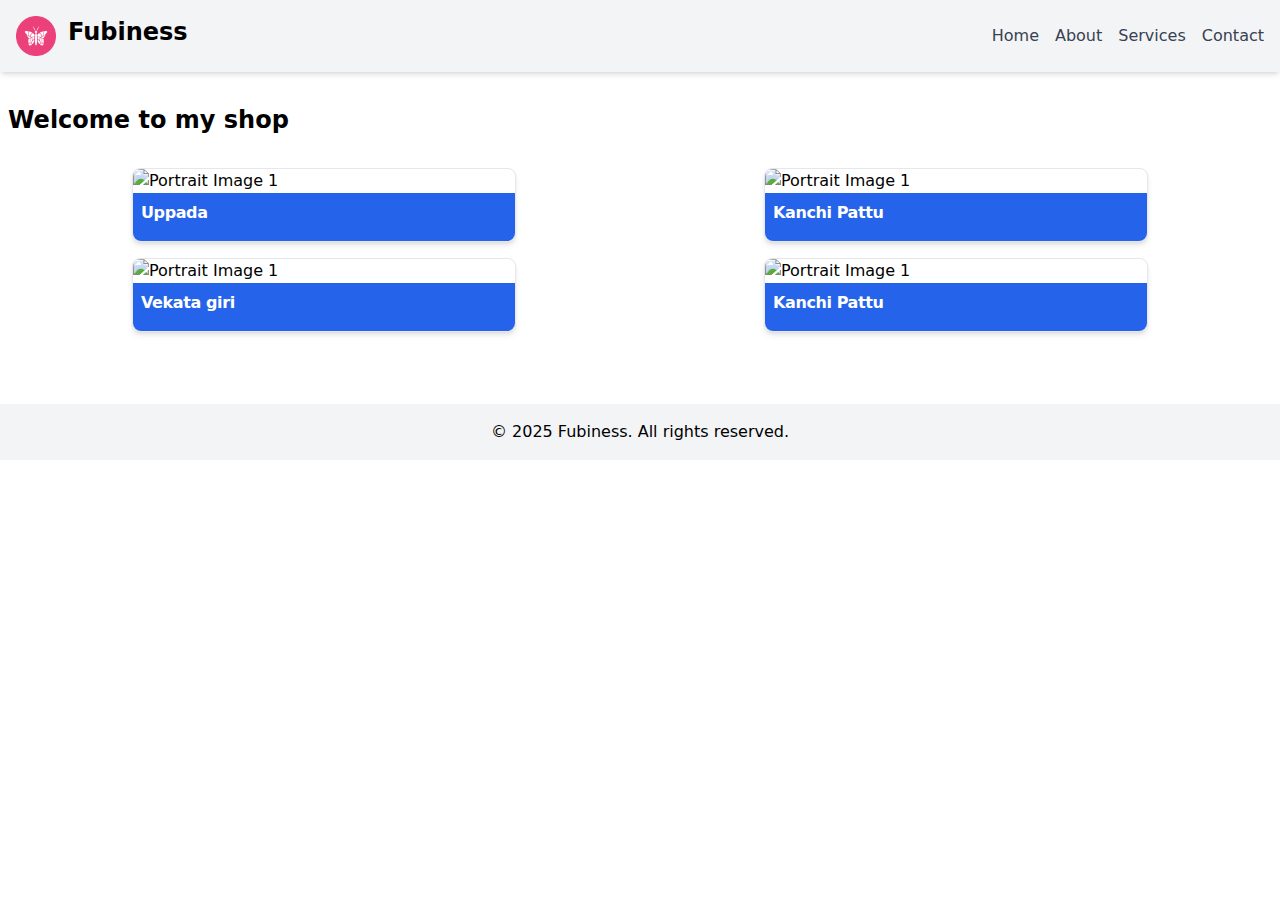
==== index.html @ 71998e9f "First commit" ====
<!DOCTYPE html>
<html lang=" en-US">

<head>
  <meta charset="UTF-8">
  <meta name="viewport" content="width=device-width, initial-scale=1.0">
  <title>Welcome to my shop - Chitti's collection</title>
  <!-- <script src="https://cdn.tailwindcss.com"></script> -->

  <!-- Global CSS -->
  <link rel="stylesheet" href="/assets/css/styles.css">

  <!-- Global CSS -->
  <script src="/assets/js/main.js"></script>


  <!-- Page-Specific CSS -->
  

  <!-- Conditional inclusion -->



</head>

<body>
  <header class="bg-gray-100 py-4 shadow-md">
    <div class="container mx-auto px-4 flex items-center justify-between">
        <!-- Logo and Page Title -->

        <div class="space-x-4">
            <a class="flex flex-row" href="/">
                <img src="/assets/images/logo.png" alt="Logo" class="h-10 w-10 object-cover" />
                <span class="text-2xl font-bold  ml-3">Fubiness</span>
            </a>
            
        </div>
        </a>

        <!-- Navigation -->
        <nav class="hidden md:flex space-x-4">
            <a href="/" class="text-gray-700 hover:text-gray-900">Home</a>
            <a href="/about.html" class="text-gray-700 hover:text-gray-900">About</a>
            <a href="/services.html" class="text-gray-700 hover:text-gray-900">Services</a>
            <a href="/contact.html" class="text-gray-700 hover:text-gray-900">Contact</a>
        </nav>

        <!-- Mobile Menu Button -->
        <button class="md:hidden text-gray-700 focus:outline-none" id="menuButton">
            <svg xmlns="http://www.w3.org/2000/svg" class="h-6 w-6" fill="none" viewBox="0 0 24 24"
                stroke="currentColor">
                <path stroke-linecap="round" stroke-linejoin="round" stroke-width="2" d="M4 6h16M4 12h16m-7 6h7" />
            </svg>
        </button>
    </div>

    <!-- Mobile Navigation -->
    <div class="md:hidden" id="mobileMenu" style="display: none;">
        <nav class="bg-gray-200 space-y-2 py-2 px-4">
            <a href="/" class="block text-gray-700 hover:text-gray-900">Home</a>
            <a href="/about.html" class="block text-gray-700 hover:text-gray-900">About</a>
            <a href="/services.html" class="block text-gray-700 hover:text-gray-900">Services</a>
            <a href="/contact.html" class="block text-gray-700 hover:text-gray-900">Contact</a>
        </nav>
    </div>
</header>

<script>
    // JavaScript for toggling the mobile menu
    const menuButton = document.getElementById('menuButton');
    const mobileMenu = document.getElementById('mobileMenu');

    menuButton.addEventListener('click', () => {
        const isMenuVisible = mobileMenu.style.display === 'block';
        mobileMenu.style.display = isMenuVisible ? 'none' : 'block';
    });
</script>

  <main class="container mx-auto px-2 py-8">
    <h1 class="text-2xl font-bold pb-6" id="pageTitle">Welcome to my shop</h1>
    <section class="homepage">


    <div class="flex flex-row flex-wrap">
        <div class="w-1/2 p-2">
            <a href="/list.html?cat=uppada&page=1">
                <div class="max-w-sm mx-auto bg-white border border-gray-200 rounded-lg shadow-md">
                    <img class="w-full h-full object-cover rounded-t-lg" src="/products/uppada/uppada.jpg"
                        alt="Portrait Image 1" />
                    <div class="p-2 bg-blue-600 rounded-b-lg">
                        <p class="mb-2 text- font-bold tracking-tight text-gray-900 justify-center text-white ">
                            Uppada
                        </p>
                    </div>
                </div>
            </a>
        </div>
        <div class="w-1/2 p-2">
            <a href="/list.html?cat=kanchi-pattu&page=1">
                <div class="max-w-sm mx-auto bg-white border border-gray-200 rounded-lg shadow-md">
                    <img class="w-full h-full object-cover rounded-t-lg" src="/products/kanchi-pattu/kanchi-pattu.jpg"
                        alt="Portrait Image 1" />
                    <div class="p-2 bg-blue-600 rounded-b-lg">
                        <p class="mb-2 text- font-bold tracking-tight text-gray-900 justify-center text-white ">Kanchi
                            Pattu
                        </p>
                    </div>
                </div>
            </a>
        </div>
    </div>

    <div class="flex flex-row flex-wrap">
        <div class="w-1/2 p-2">
            <a href="/list.html?cat=venkata-giri&page=1">
                <div class="max-w-sm mx-auto bg-white border border-gray-200 rounded-lg shadow-md">
                    <img class="w-full h-full object-cover rounded-t-lg" src="/products/venkata-giri/venkata-giri.jpg"
                        alt="Portrait Image 1" />
                    <div class="p-2 bg-blue-600 rounded-b-lg">
                        <p class="mb-2 text- font-bold tracking-tight text-gray-900 justify-center text-white ">Vekata
                            giri</p>
                    </div>
                </div>
            </a>
        </div>
        <div class="w-1/2 p-2">
            <a href="/list.html?cat=uppada&page=1">
                <div class="max-w-sm mx-auto bg-white border border-gray-200 rounded-lg shadow-md">
                    <img class="w-full h-full object-cover rounded-t-lg" src="/products/kanchi-pattu/kanchi-pattu.jpg"
                        alt="Portrait Image 1" />
                    <div class="p-2 bg-blue-600 rounded-b-lg">
                        <p class="mb-2 text- font-bold tracking-tight text-gray-900 justify-center text-white ">Kanchi
                            Pattu
                        </p>
                    </div>
                </div>
            </a>
        </div>
    </div>



</section>
  </main>

  <!-- Footer -->
<footer class="bg-gray-100 py-4 mt-8">
    <div class="container mx-auto px-4 text-center">
        <p>&copy; 2025 Fubiness. All rights reserved.</p>
    </div>
</footer>

  <!-- Page-Specific JS -->
  
</body>

</html>
---- assets/css/styles.css ----
*, ::before, ::after {
  --tw-border-spacing-x: 0;
  --tw-border-spacing-y: 0;
  --tw-translate-x: 0;
  --tw-translate-y: 0;
  --tw-rotate: 0;
  --tw-skew-x: 0;
  --tw-skew-y: 0;
  --tw-scale-x: 1;
  --tw-scale-y: 1;
  --tw-pan-x:  ;
  --tw-pan-y:  ;
  --tw-pinch-zoom:  ;
  --tw-scroll-snap-strictness: proximity;
  --tw-gradient-from-position:  ;
  --tw-gradient-via-position:  ;
  --tw-gradient-to-position:  ;
  --tw-ordinal:  ;
  --tw-slashed-zero:  ;
  --tw-numeric-figure:  ;
  --tw-numeric-spacing:  ;
  --tw-numeric-fraction:  ;
  --tw-ring-inset:  ;
  --tw-ring-offset-width: 0px;
  --tw-ring-offset-color: #fff;
  --tw-ring-color: rgb(59 130 246 / 0.5);
  --tw-ring-offset-shadow: 0 0 #0000;
  --tw-ring-shadow: 0 0 #0000;
  --tw-shadow: 0 0 #0000;
  --tw-shadow-colored: 0 0 #0000;
  --tw-blur:  ;
  --tw-brightness:  ;
  --tw-contrast:  ;
  --tw-grayscale:  ;
  --tw-hue-rotate:  ;
  --tw-invert:  ;
  --tw-saturate:  ;
  --tw-sepia:  ;
  --tw-drop-shadow:  ;
  --tw-backdrop-blur:  ;
  --tw-backdrop-brightness:  ;
  --tw-backdrop-contrast:  ;
  --tw-backdrop-grayscale:  ;
  --tw-backdrop-hue-rotate:  ;
  --tw-backdrop-invert:  ;
  --tw-backdrop-opacity:  ;
  --tw-backdrop-saturate:  ;
  --tw-backdrop-sepia:  ;
  --tw-contain-size:  ;
  --tw-contain-layout:  ;
  --tw-contain-paint:  ;
  --tw-contain-style:  ;
}

::backdrop {
  --tw-border-spacing-x: 0;
  --tw-border-spacing-y: 0;
  --tw-translate-x: 0;
  --tw-translate-y: 0;
  --tw-rotate: 0;
  --tw-skew-x: 0;
  --tw-skew-y: 0;
  --tw-scale-x: 1;
  --tw-scale-y: 1;
  --tw-pan-x:  ;
  --tw-pan-y:  ;
  --tw-pinch-zoom:  ;
  --tw-scroll-snap-strictness: proximity;
  --tw-gradient-from-position:  ;
  --tw-gradient-via-position:  ;
  --tw-gradient-to-position:  ;
  --tw-ordinal:  ;
  --tw-slashed-zero:  ;
  --tw-numeric-figure:  ;
  --tw-numeric-spacing:  ;
  --tw-numeric-fraction:  ;
  --tw-ring-inset:  ;
  --tw-ring-offset-width: 0px;
  --tw-ring-offset-color: #fff;
  --tw-ring-color: rgb(59 130 246 / 0.5);
  --tw-ring-offset-shadow: 0 0 #0000;
  --tw-ring-shadow: 0 0 #0000;
  --tw-shadow: 0 0 #0000;
  --tw-shadow-colored: 0 0 #0000;
  --tw-blur:  ;
  --tw-brightness:  ;
  --tw-contrast:  ;
  --tw-grayscale:  ;
  --tw-hue-rotate:  ;
  --tw-invert:  ;
  --tw-saturate:  ;
  --tw-sepia:  ;
  --tw-drop-shadow:  ;
  --tw-backdrop-blur:  ;
  --tw-backdrop-brightness:  ;
  --tw-backdrop-contrast:  ;
  --tw-backdrop-grayscale:  ;
  --tw-backdrop-hue-rotate:  ;
  --tw-backdrop-invert:  ;
  --tw-backdrop-opacity:  ;
  --tw-backdrop-saturate:  ;
  --tw-backdrop-sepia:  ;
  --tw-contain-size:  ;
  --tw-contain-layout:  ;
  --tw-contain-paint:  ;
  --tw-contain-style:  ;
}

/*
! tailwindcss v3.4.17 | MIT License | https://tailwindcss.com
*/

/*
1. Prevent padding and border from affecting element width. (https://github.com/mozdevs/cssremedy/issues/4)
2. Allow adding a border to an element by just adding a border-width. (https://github.com/tailwindcss/tailwindcss/pull/116)
*/

*,
::before,
::after {
  box-sizing: border-box;
  /* 1 */
  border-width: 0;
  /* 2 */
  border-style: solid;
  /* 2 */
  border-color: #e5e7eb;
  /* 2 */
}

::before,
::after {
  --tw-content: '';
}

/*
1. Use a consistent sensible line-height in all browsers.
2. Prevent adjustments of font size after orientation changes in iOS.
3. Use a more readable tab size.
4. Use the user's configured `sans` font-family by default.
5. Use the user's configured `sans` font-feature-settings by default.
6. Use the user's configured `sans` font-variation-settings by default.
7. Disable tap highlights on iOS
*/

html,
:host {
  line-height: 1.5;
  /* 1 */
  -webkit-text-size-adjust: 100%;
  /* 2 */
  -moz-tab-size: 4;
  /* 3 */
  -o-tab-size: 4;
     tab-size: 4;
  /* 3 */
  font-family: ui-sans-serif, system-ui, sans-serif, "Apple Color Emoji", "Segoe UI Emoji", "Segoe UI Symbol", "Noto Color Emoji";
  /* 4 */
  font-feature-settings: normal;
  /* 5 */
  font-variation-settings: normal;
  /* 6 */
  -webkit-tap-highlight-color: transparent;
  /* 7 */
}

/*
1. Remove the margin in all browsers.
2. Inherit line-height from `html` so users can set them as a class directly on the `html` element.
*/

body {
  margin: 0;
  /* 1 */
  line-height: inherit;
  /* 2 */
}

/*
1. Add the correct height in Firefox.
2. Correct the inheritance of border color in Firefox. (https://bugzilla.mozilla.org/show_bug.cgi?id=190655)
3. Ensure horizontal rules are visible by default.
*/

hr {
  height: 0;
  /* 1 */
  color: inherit;
  /* 2 */
  border-top-width: 1px;
  /* 3 */
}

/*
Add the correct text decoration in Chrome, Edge, and Safari.
*/

abbr:where([title]) {
  -webkit-text-decoration: underline dotted;
          text-decoration: underline dotted;
}

/*
Remove the default font size and weight for headings.
*/

h1,
h2,
h3,
h4,
h5,
h6 {
  font-size: inherit;
  font-weight: inherit;
}

/*
Reset links to optimize for opt-in styling instead of opt-out.
*/

a {
  color: inherit;
  text-decoration: inherit;
}

/*
Add the correct font weight in Edge and Safari.
*/

b,
strong {
  font-weight: bolder;
}

/*
1. Use the user's configured `mono` font-family by default.
2. Use the user's configured `mono` font-feature-settings by default.
3. Use the user's configured `mono` font-variation-settings by default.
4. Correct the odd `em` font sizing in all browsers.
*/

code,
kbd,
samp,
pre {
  font-family: ui-monospace, SFMono-Regular, Menlo, Monaco, Consolas, "Liberation Mono", "Courier New", monospace;
  /* 1 */
  font-feature-settings: normal;
  /* 2 */
  font-variation-settings: normal;
  /* 3 */
  font-size: 1em;
  /* 4 */
}

/*
Add the correct font size in all browsers.
*/

small {
  font-size: 80%;
}

/*
Prevent `sub` and `sup` elements from affecting the line height in all browsers.
*/

sub,
sup {
  font-size: 75%;
  line-height: 0;
  position: relative;
  vertical-align: baseline;
}

sub {
  bottom: -0.25em;
}

sup {
  top: -0.5em;
}

/*
1. Remove text indentation from table contents in Chrome and Safari. (https://bugs.chromium.org/p/chromium/issues/detail?id=999088, https://bugs.webkit.org/show_bug.cgi?id=201297)
2. Correct table border color inheritance in all Chrome and Safari. (https://bugs.chromium.org/p/chromium/issues/detail?id=935729, https://bugs.webkit.org/show_bug.cgi?id=195016)
3. Remove gaps between table borders by default.
*/

table {
  text-indent: 0;
  /* 1 */
  border-color: inherit;
  /* 2 */
  border-collapse: collapse;
  /* 3 */
}

/*
1. Change the font styles in all browsers.
2. Remove the margin in Firefox and Safari.
3. Remove default padding in all browsers.
*/

button,
input,
optgroup,
select,
textarea {
  font-family: inherit;
  /* 1 */
  font-feature-settings: inherit;
  /* 1 */
  font-variation-settings: inherit;
  /* 1 */
  font-size: 100%;
  /* 1 */
  font-weight: inherit;
  /* 1 */
  line-height: inherit;
  /* 1 */
  letter-spacing: inherit;
  /* 1 */
  color: inherit;
  /* 1 */
  margin: 0;
  /* 2 */
  padding: 0;
  /* 3 */
}

/*
Remove the inheritance of text transform in Edge and Firefox.
*/

button,
select {
  text-transform: none;
}

/*
1. Correct the inability to style clickable types in iOS and Safari.
2. Remove default button styles.
*/

button,
input:where([type='button']),
input:where([type='reset']),
input:where([type='submit']) {
  -webkit-appearance: button;
  /* 1 */
  background-color: transparent;
  /* 2 */
  background-image: none;
  /* 2 */
}

/*
Use the modern Firefox focus style for all focusable elements.
*/

:-moz-focusring {
  outline: auto;
}

/*
Remove the additional `:invalid` styles in Firefox. (https://github.com/mozilla/gecko-dev/blob/2f9eacd9d3d995c937b4251a5557d95d494c9be1/layout/style/res/forms.css#L728-L737)
*/

:-moz-ui-invalid {
  box-shadow: none;
}

/*
Add the correct vertical alignment in Chrome and Firefox.
*/

progress {
  vertical-align: baseline;
}

/*
Correct the cursor style of increment and decrement buttons in Safari.
*/

::-webkit-inner-spin-button,
::-webkit-outer-spin-button {
  height: auto;
}

/*
1. Correct the odd appearance in Chrome and Safari.
2. Correct the outline style in Safari.
*/

[type='search'] {
  -webkit-appearance: textfield;
  /* 1 */
  outline-offset: -2px;
  /* 2 */
}

/*
Remove the inner padding in Chrome and Safari on macOS.
*/

::-webkit-search-decoration {
  -webkit-appearance: none;
}

/*
1. Correct the inability to style clickable types in iOS and Safari.
2. Change font properties to `inherit` in Safari.
*/

::-webkit-file-upload-button {
  -webkit-appearance: button;
  /* 1 */
  font: inherit;
  /* 2 */
}

/*
Add the correct display in Chrome and Safari.
*/

summary {
  display: list-item;
}

/*
Removes the default spacing and border for appropriate elements.
*/

blockquote,
dl,
dd,
h1,
h2,
h3,
h4,
h5,
h6,
hr,
figure,
p,
pre {
  margin: 0;
}

fieldset {
  margin: 0;
  padding: 0;
}

legend {
  padding: 0;
}

ol,
ul,
menu {
  list-style: none;
  margin: 0;
  padding: 0;
}

/*
Reset default styling for dialogs.
*/

dialog {
  padding: 0;
}

/*
Prevent resizing textareas horizontally by default.
*/

textarea {
  resize: vertical;
}

/*
1. Reset the default placeholder opacity in Firefox. (https://github.com/tailwindlabs/tailwindcss/issues/3300)
2. Set the default placeholder color to the user's configured gray 400 color.
*/

input::-moz-placeholder, textarea::-moz-placeholder {
  opacity: 1;
  /* 1 */
  color: #9ca3af;
  /* 2 */
}

input::placeholder,
textarea::placeholder {
  opacity: 1;
  /* 1 */
  color: #9ca3af;
  /* 2 */
}

/*
Set the default cursor for buttons.
*/

button,
[role="button"] {
  cursor: pointer;
}

/*
Make sure disabled buttons don't get the pointer cursor.
*/

:disabled {
  cursor: default;
}

/*
1. Make replaced elements `display: block` by default. (https://github.com/mozdevs/cssremedy/issues/14)
2. Add `vertical-align: middle` to align replaced elements more sensibly by default. (https://github.com/jensimmons/cssremedy/issues/14#issuecomment-634934210)
   This can trigger a poorly considered lint error in some tools but is included by design.
*/

img,
svg,
video,
canvas,
audio,
iframe,
embed,
object {
  display: block;
  /* 1 */
  vertical-align: middle;
  /* 2 */
}

/*
Constrain images and videos to the parent width and preserve their intrinsic aspect ratio. (https://github.com/mozdevs/cssremedy/issues/14)
*/

img,
video {
  max-width: 100%;
  height: auto;
}

/* Make elements with the HTML hidden attribute stay hidden by default */

[hidden]:where(:not([hidden="until-found"])) {
  display: none;
}

.container {
  width: 100%;
}

@media (min-width: 640px) {
  .container {
    max-width: 640px;
  }
}

@media (min-width: 768px) {
  .container {
    max-width: 768px;
  }
}

@media (min-width: 1024px) {
  .container {
    max-width: 1024px;
  }
}

@media (min-width: 1280px) {
  .container {
    max-width: 1280px;
  }
}

@media (min-width: 1536px) {
  .container {
    max-width: 1536px;
  }
}

.absolute {
  position: absolute;
}

.relative {
  position: relative;
}

.inset-0 {
  inset: 0px;
}

.mx-4 {
  margin-left: 1rem;
  margin-right: 1rem;
}

.mx-auto {
  margin-left: auto;
  margin-right: auto;
}

.mb-2 {
  margin-bottom: 0.5rem;
}

.ml-3 {
  margin-left: 0.75rem;
}

.mt-2 {
  margin-top: 0.5rem;
}

.mt-4 {
  margin-top: 1rem;
}

.mt-5 {
  margin-top: 1.25rem;
}

.mt-8 {
  margin-top: 2rem;
}

.block {
  display: block;
}

.flex {
  display: flex;
}

.grid {
  display: grid;
}

.hidden {
  display: none;
}

.h-0 {
  height: 0px;
}

.h-10 {
  height: 2.5rem;
}

.h-6 {
  height: 1.5rem;
}

.h-auto {
  height: auto;
}

.h-full {
  height: 100%;
}

.w-1\/2 {
  width: 50%;
}

.w-1\/4 {
  width: 25%;
}

.w-10 {
  width: 2.5rem;
}

.w-6 {
  width: 1.5rem;
}

.w-full {
  width: 100%;
}

.max-w-sm {
  max-width: 24rem;
}

.cursor-pointer {
  cursor: pointer;
}

.grid-cols-1 {
  grid-template-columns: repeat(1, minmax(0, 1fr));
}

.flex-row {
  flex-direction: row;
}

.flex-col {
  flex-direction: column;
}

.flex-wrap {
  flex-wrap: wrap;
}

.items-center {
  align-items: center;
}

.justify-center {
  justify-content: center;
}

.justify-between {
  justify-content: space-between;
}

.gap-2 {
  gap: 0.5rem;
}

.gap-6 {
  gap: 1.5rem;
}

.space-x-4 > :not([hidden]) ~ :not([hidden]) {
  --tw-space-x-reverse: 0;
  margin-right: calc(1rem * var(--tw-space-x-reverse));
  margin-left: calc(1rem * calc(1 - var(--tw-space-x-reverse)));
}

.space-y-2 > :not([hidden]) ~ :not([hidden]) {
  --tw-space-y-reverse: 0;
  margin-top: calc(0.5rem * calc(1 - var(--tw-space-y-reverse)));
  margin-bottom: calc(0.5rem * var(--tw-space-y-reverse));
}

.overflow-hidden {
  overflow: hidden;
}

.rounded {
  border-radius: 0.25rem;
}

.rounded-full {
  border-radius: 9999px;
}

.rounded-lg {
  border-radius: 0.5rem;
}

.rounded-b-lg {
  border-bottom-right-radius: 0.5rem;
  border-bottom-left-radius: 0.5rem;
}

.rounded-t-lg {
  border-top-left-radius: 0.5rem;
  border-top-right-radius: 0.5rem;
}

.border {
  border-width: 1px;
}

.border-2 {
  border-width: 2px;
}

.border-gray-200 {
  --tw-border-opacity: 1;
  border-color: rgb(229 231 235 / var(--tw-border-opacity, 1));
}

.border-transparent {
  border-color: transparent;
}

.bg-blue-500 {
  --tw-bg-opacity: 1;
  background-color: rgb(59 130 246 / var(--tw-bg-opacity, 1));
}

.bg-blue-600 {
  --tw-bg-opacity: 1;
  background-color: rgb(37 99 235 / var(--tw-bg-opacity, 1));
}

.bg-gray-100 {
  --tw-bg-opacity: 1;
  background-color: rgb(243 244 246 / var(--tw-bg-opacity, 1));
}

.bg-gray-200 {
  --tw-bg-opacity: 1;
  background-color: rgb(229 231 235 / var(--tw-bg-opacity, 1));
}

.bg-white {
  --tw-bg-opacity: 1;
  background-color: rgb(255 255 255 / var(--tw-bg-opacity, 1));
}

.object-cover {
  -o-object-fit: cover;
     object-fit: cover;
}

.p-2 {
  padding: 0.5rem;
}

.px-2 {
  padding-left: 0.5rem;
  padding-right: 0.5rem;
}

.px-4 {
  padding-left: 1rem;
  padding-right: 1rem;
}

.py-2 {
  padding-top: 0.5rem;
  padding-bottom: 0.5rem;
}

.py-4 {
  padding-top: 1rem;
  padding-bottom: 1rem;
}

.py-8 {
  padding-top: 2rem;
  padding-bottom: 2rem;
}

.pb-6 {
  padding-bottom: 1.5rem;
}

.pb-\[120\%\] {
  padding-bottom: 120%;
}

.text-center {
  text-align: center;
}

.text-2xl {
  font-size: 1.5rem;
  line-height: 2rem;
}

.text-lg {
  font-size: 1.125rem;
  line-height: 1.75rem;
}

.font-bold {
  font-weight: 700;
}

.font-semibold {
  font-weight: 600;
}

.tracking-tight {
  letter-spacing: -0.025em;
}

.text-gray-600 {
  --tw-text-opacity: 1;
  color: rgb(75 85 99 / var(--tw-text-opacity, 1));
}

.text-gray-700 {
  --tw-text-opacity: 1;
  color: rgb(55 65 81 / var(--tw-text-opacity, 1));
}

.text-gray-900 {
  --tw-text-opacity: 1;
  color: rgb(17 24 39 / var(--tw-text-opacity, 1));
}

.text-green-500 {
  --tw-text-opacity: 1;
  color: rgb(34 197 94 / var(--tw-text-opacity, 1));
}

.text-red-500 {
  --tw-text-opacity: 1;
  color: rgb(239 68 68 / var(--tw-text-opacity, 1));
}

.text-white {
  --tw-text-opacity: 1;
  color: rgb(255 255 255 / var(--tw-text-opacity, 1));
}

.line-through {
  text-decoration-line: line-through;
}

.shadow {
  --tw-shadow: 0 1px 3px 0 rgb(0 0 0 / 0.1), 0 1px 2px -1px rgb(0 0 0 / 0.1);
  --tw-shadow-colored: 0 1px 3px 0 var(--tw-shadow-color), 0 1px 2px -1px var(--tw-shadow-color);
  box-shadow: var(--tw-ring-offset-shadow, 0 0 #0000), var(--tw-ring-shadow, 0 0 #0000), var(--tw-shadow);
}

.shadow-md {
  --tw-shadow: 0 4px 6px -1px rgb(0 0 0 / 0.1), 0 2px 4px -2px rgb(0 0 0 / 0.1);
  --tw-shadow-colored: 0 4px 6px -1px var(--tw-shadow-color), 0 2px 4px -2px var(--tw-shadow-color);
  box-shadow: var(--tw-ring-offset-shadow, 0 0 #0000), var(--tw-ring-shadow, 0 0 #0000), var(--tw-shadow);
}

.hover\:border-gray-500:hover {
  --tw-border-opacity: 1;
  border-color: rgb(107 114 128 / var(--tw-border-opacity, 1));
}

.hover\:bg-blue-600:hover {
  --tw-bg-opacity: 1;
  background-color: rgb(37 99 235 / var(--tw-bg-opacity, 1));
}

.hover\:text-gray-900:hover {
  --tw-text-opacity: 1;
  color: rgb(17 24 39 / var(--tw-text-opacity, 1));
}

.focus\:outline-none:focus {
  outline: 2px solid transparent;
  outline-offset: 2px;
}

.disabled\:cursor-not-allowed:disabled {
  cursor: not-allowed;
}

.disabled\:bg-gray-100:disabled {
  --tw-bg-opacity: 1;
  background-color: rgb(243 244 246 / var(--tw-bg-opacity, 1));
}

.disabled\:text-gray-400:disabled {
  --tw-text-opacity: 1;
  color: rgb(156 163 175 / var(--tw-text-opacity, 1));
}

@media (min-width: 640px) {
  .sm\:grid-cols-2 {
    grid-template-columns: repeat(2, minmax(0, 1fr));
  }
}

@media (min-width: 768px) {
  .md\:mt-0 {
    margin-top: 0px;
  }

  .md\:flex {
    display: flex;
  }

  .md\:hidden {
    display: none;
  }

  .md\:w-1\/5 {
    width: 20%;
  }

  .md\:w-2\/5 {
    width: 40%;
  }

  .md\:flex-row {
    flex-direction: row;
  }
}

@media (min-width: 1024px) {
  .lg\:grid-cols-3 {
    grid-template-columns: repeat(3, minmax(0, 1fr));
  }

  .lg\:flex-col {
    flex-direction: column;
  }

  .lg\:gap-2 {
    gap: 0.5rem;
  }

  .lg\:pl-5 {
    padding-left: 1.25rem;
  }
}
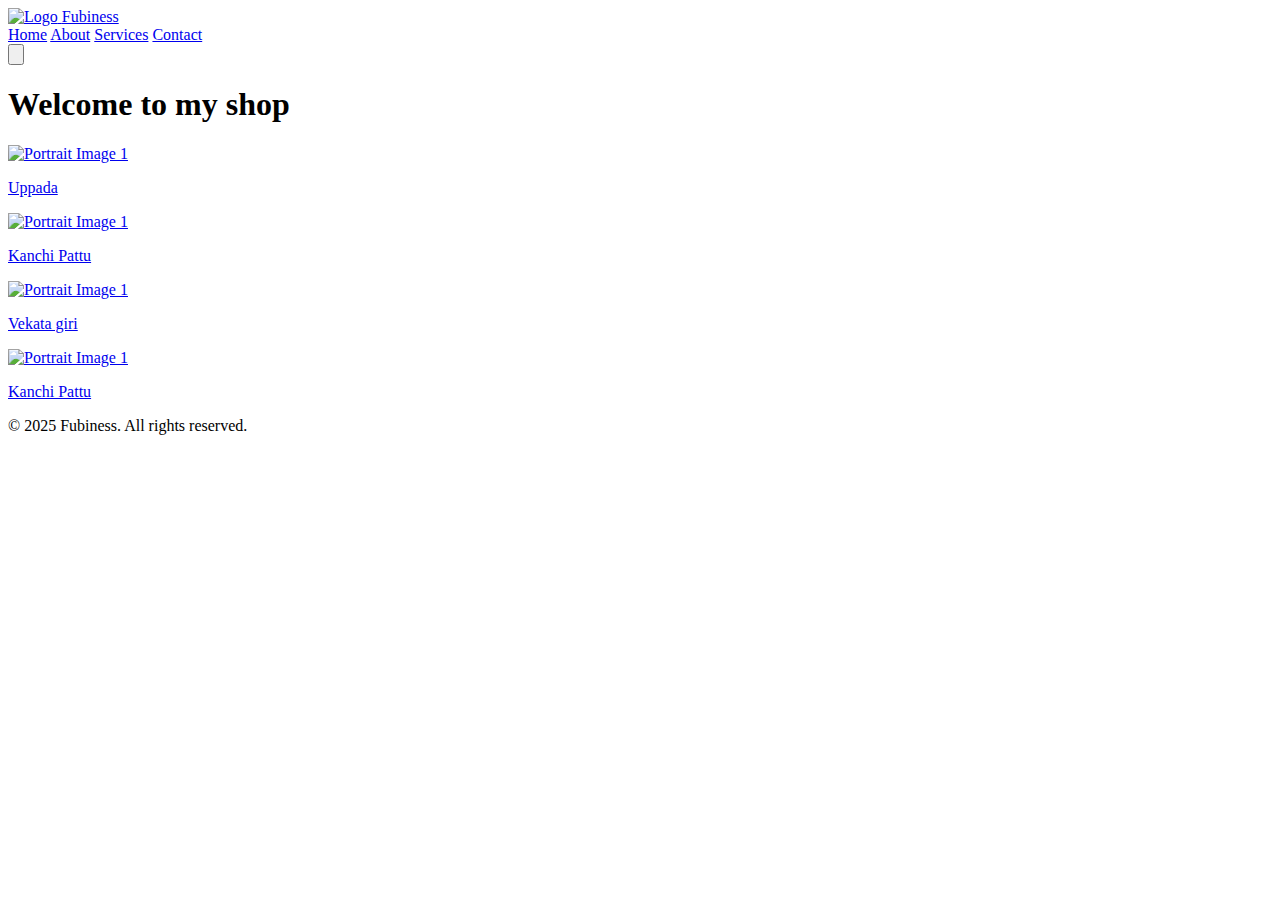
==== commit d01a08b5: "fetching data from cdn" ====
--- a/index.html
+++ b/index.html
@@ -8,10 +8,10 @@
   <!-- <script src="https://cdn.tailwindcss.com"></script> -->
 
   <!-- Global CSS -->
-  <link rel="stylesheet" href="/assets/css/styles.css">
+  <link rel="stylesheet" href="https://d28gyylur12nz7.cloudfront.net/assets/css/styles.css">
 
   <!-- Global CSS -->
-  <script src="/assets/js/main.js"></script>
+  <script src="https://d28gyylur12nz7.cloudfront.net/assets/js/main.js"></script>
 
 
   <!-- Page-Specific CSS -->
@@ -30,7 +30,7 @@
 
         <div class="space-x-4">
             <a class="flex flex-row" href="/">
-                <img src="/assets/images/logo.png" alt="Logo" class="h-10 w-10 object-cover" />
+                <img src="https://d28gyylur12nz7.cloudfront.net/assets/images/logo.png" alt="Logo" class="h-10 w-10 object-cover" />
                 <span class="text-2xl font-bold  ml-3">Fubiness</span>
             </a>
             
@@ -85,7 +85,7 @@
         <div class="w-1/2 p-2">
             <a href="/list.html?cat=uppada&page=1">
                 <div class="max-w-sm mx-auto bg-white border border-gray-200 rounded-lg shadow-md">
-                    <img class="w-full h-full object-cover rounded-t-lg" src="/products/uppada/uppada.jpg"
+                    <img class="w-full h-full object-cover rounded-t-lg" src="https://d28gyylur12nz7.cloudfront.net/products/uppada/uppada.jpg"
                         alt="Portrait Image 1" />
                     <div class="p-2 bg-blue-600 rounded-b-lg">
                         <p class="mb-2 text- font-bold tracking-tight text-gray-900 justify-center text-white ">
@@ -98,7 +98,7 @@
         <div class="w-1/2 p-2">
             <a href="/list.html?cat=kanchi-pattu&page=1">
                 <div class="max-w-sm mx-auto bg-white border border-gray-200 rounded-lg shadow-md">
-                    <img class="w-full h-full object-cover rounded-t-lg" src="/products/kanchi-pattu/kanchi-pattu.jpg"
+                    <img class="w-full h-full object-cover rounded-t-lg" src="https://d28gyylur12nz7.cloudfront.net/products/kanchi-pattu/kanchi-pattu.jpg"
                         alt="Portrait Image 1" />
                     <div class="p-2 bg-blue-600 rounded-b-lg">
                         <p class="mb-2 text- font-bold tracking-tight text-gray-900 justify-center text-white ">Kanchi
@@ -114,7 +114,7 @@
         <div class="w-1/2 p-2">
             <a href="/list.html?cat=venkata-giri&page=1">
                 <div class="max-w-sm mx-auto bg-white border border-gray-200 rounded-lg shadow-md">
-                    <img class="w-full h-full object-cover rounded-t-lg" src="/products/venkata-giri/venkata-giri.jpg"
+                    <img class="w-full h-full object-cover rounded-t-lg" src="https://d28gyylur12nz7.cloudfront.net/products/venkata-giri/venkata-giri.jpg"
                         alt="Portrait Image 1" />
                     <div class="p-2 bg-blue-600 rounded-b-lg">
                         <p class="mb-2 text- font-bold tracking-tight text-gray-900 justify-center text-white ">Vekata
@@ -126,7 +126,7 @@
         <div class="w-1/2 p-2">
             <a href="/list.html?cat=uppada&page=1">
                 <div class="max-w-sm mx-auto bg-white border border-gray-200 rounded-lg shadow-md">
-                    <img class="w-full h-full object-cover rounded-t-lg" src="/products/kanchi-pattu/kanchi-pattu.jpg"
+                    <img class="w-full h-full object-cover rounded-t-lg" src="https://d28gyylur12nz7.cloudfront.net/products/kanchi-pattu/kanchi-pattu.jpg"
                         alt="Portrait Image 1" />
                     <div class="p-2 bg-blue-600 rounded-b-lg">
                         <p class="mb-2 text- font-bold tracking-tight text-gray-900 justify-center text-white ">Kanchi
